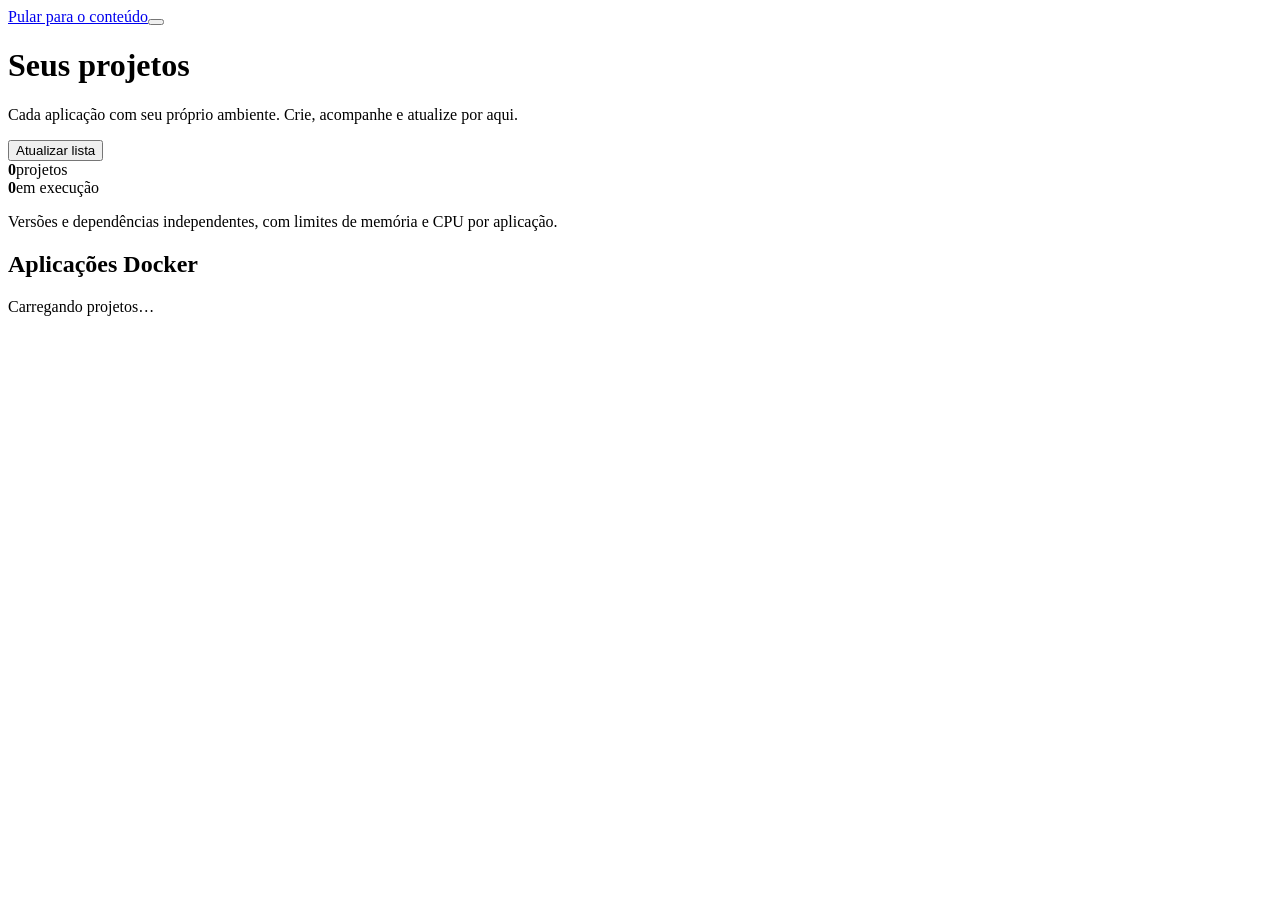
==== internal/web/frontend/containers.html @ 6f504de5 "feat: deploy isolated application containers from the dashboard" ====
<!doctype html>
<html lang="pt-BR"><head><meta charset="utf-8"><meta name="viewport" content="width=device-width,initial-scale=1"><title>Projetos · Pulso</title><link rel="icon" href="/assets/pulso-mark.svg"><link rel="stylesheet" href="/assets/brand.css"><link rel="stylesheet" href="/assets/dashboard.css"><link rel="stylesheet" href="/assets/applications.css"><link rel="stylesheet" href="/assets/updates.css"><link rel="stylesheet" href="/assets/containers.css"><script src="/assets/shell.js" defer></script><script src="/assets/updates.js" defer></script><script src="/assets/access.js" defer></script><script src="/assets/path-browser.js" defer></script><script src="/assets/containers.js" defer></script></head>
<body data-page="projects"><a class="skip-link" href="#main-content">Pular para o conteúdo</a><button id="navigation-overlay" class="navigation-overlay" aria-label="Fechar navegação" tabindex="-1"></button><div class="app-shell"><aside id="app-sidebar" class="sidebar" aria-label="Menu do espaço de trabalho"></aside><div class="workspace-content"><header id="app-header" class="app-header"></header><main id="main-content" class="main-content">
<div class="page-intro"><div><h1>Seus projetos</h1><p>Cada aplicação com seu próprio ambiente. Crie, acompanhe e atualize por aqui.</p></div><div class="page-actions"><button class="btn" id="containers-refresh">Atualizar lista</button><button class="btn btn-primary" id="container-new" data-admin-only hidden>Novo projeto</button></div></div>
<div class="projects-overview"><div><strong id="containers-total">0</strong><span>projetos</span></div><div><strong id="containers-running">0</strong><span>em execução</span></div><p>Versões e dependências independentes, com limites de memória e CPU por aplicação.</p></div>
<p id="containers-error" class="application-error" role="alert" hidden></p><section class="panel" aria-labelledby="containers-heading"><div class="panel-heading"><div><h2 id="containers-heading">Aplicações Docker</h2><p id="containers-status" role="status">Carregando projetos…</p></div></div><div id="containers-list" class="container-list"></div></section>
<section class="panel container-log-panel" id="containers-log-panel" hidden><div class="panel-heading"><h2 id="containers-log-title">Logs</h2><button class="btn" id="containers-log-close" aria-label="Fechar logs">Fechar</button></div><pre id="containers-logs" tabindex="0"></pre></section>
</main></div></div>
<dialog id="container-dialog" class="container-dialog" aria-labelledby="container-title"><div class="application-heading"><div><h2 id="container-title">Novo projeto</h2><p>Escolha a origem. O Pulso prepara e inicia o contêiner.</p></div><button class="btn" id="container-close" type="button" aria-label="Fechar formulário">×</button></div>
<form id="container-form" autocomplete="off"><fieldset id="container-fields"><label for="container-name">Nome do projeto</label><input id="container-name" required maxlength="80" pattern="[A-Za-z0-9][A-Za-z0-9_.\-]*" placeholder="minha-api">
<label for="container-kind">Origem da aplicação</label><select id="container-kind"><option value="image">Imagem Docker pronta</option><option value="node">Projeto Node.js</option><option value="python">Projeto Python</option><option value="dockerfile">Projeto com Dockerfile</option></select>
<div id="container-image-fields"><label for="container-image">Imagem</label><input id="container-image" placeholder="nginx:alpine" required><label class="container-checkbox"><input type="checkbox" id="container-pull">Baixar novamente a imagem antes de implantar</label></div>
<div id="container-source-fields" hidden><label for="container-source">Pasta do projeto no servidor</label><div class="application-path-row"><input id="container-source" placeholder="/srv/minha-api"><button class="btn" id="container-source-choose" type="button">Selecionar pasta</button></div><p class="container-help">O código é compilado em uma imagem própria. Marque Reconstruir imagem ao editar para publicar alterações no código. Limite de 64 MiB; .env, .git e ambientes locais ficam fora da imagem.</p><label class="container-checkbox" id="container-rebuild-field" hidden><input type="checkbox" id="container-rebuild">Reconstruir imagem com o código da pasta</label><div id="container-version-field"><label for="container-version">Versão do ambiente</label><select id="container-version"></select></div></div>
<div class="container-two-columns"><div><label for="container-port">Porta da aplicação (opcional)</label><input id="container-port" type="number" min="1" max="65535" placeholder="8080"></div><div><label for="container-host-port">Porta no servidor (opcional)</label><input id="container-host-port" type="number" min="1" max="65535" placeholder="Automática"></div></div><p class="container-help">Aplicações sem acesso HTTP podem ficar sem porta. As portas publicadas ficam acessíveis pelo endereço do servidor.</p>
<div class="container-two-columns"><div><label for="container-memory">Limite de memória (MiB)</label><input id="container-memory" type="number" min="32" max="1048576" value="512" required></div><div><label for="container-cpus">Limite de CPU (núcleos)</label><input id="container-cpus" type="number" min="0.1" max="128" step="0.1" value="1" required></div></div>
<label for="container-data">Pasta persistente dentro do contêiner (opcional)</label><input id="container-data" placeholder="/data"><p class="container-help">Os arquivos dessa pasta ficam em um volume próprio e sobrevivem às recriações. Excluir o projeto mantém esse volume.</p>
<label for="container-env-path">Carregar arquivo .env (opcional)</label><div class="application-path-row"><input id="container-env-path" placeholder="/srv/minha-api/.env"><button class="btn" id="container-env-choose" type="button">Selecionar</button><button class="btn" id="container-env-load" type="button">Carregar arquivo</button></div>
<label for="container-env">Variáveis de ambiente</label><textarea id="container-env" rows="6" spellcheck="false" placeholder="PORT=8080&#10;APP_ENV=production"></textarea><p class="container-help">Os valores são aplicados ao contêiner na implantação. Eles não são incluídos na imagem nem alteram o .env original do servidor.</p>
<details><summary>Comando de início personalizado</summary><label for="container-command">Um argumento por linha</label><textarea id="container-command" rows="4" spellcheck="false" placeholder="Deixe vazio para usar o comando da imagem ou do projeto"></textarea></details></fieldset>
<p id="container-form-error" class="application-error" role="alert" hidden></p><p id="container-form-status" role="status"></p><div class="application-footer"><button class="btn" id="container-cancel" type="button">Cancelar</button><button class="btn btn-primary" id="container-submit" type="submit">Implantar projeto</button></div></form></dialog>
<dialog id="path-browser" aria-labelledby="path-browser-title" aria-describedby="path-browser-description">
      <div class="application-heading"><div><h2 id="path-browser-title">Selecionar arquivo</h2><p id="path-browser-description">Arquivos disponíveis para esta instalação do Pulso.</p></div><button class="btn application-close" id="path-browser-close" type="button" aria-label="Fechar seleção">×</button></div>
      <div class="path-browser-content"><p id="path-browser-context" class="path-browser-context"></p><div id="path-browser-roots" class="path-browser-roots" aria-label="Pastas de projetos"></div>
        <form id="path-browser-form"><label for="path-browser-location">Pasta</label><div class="application-path-row"><input id="path-browser-location" autocomplete="off" spellcheck="false"><button class="btn" type="submit">Abrir</button><button class="btn" type="button" id="path-browser-parent">Subir pasta</button></div></form>
        <p id="path-browser-error" class="application-error" role="alert" hidden></p><p id="path-browser-status" role="status"></p><ul id="path-browser-entries" class="path-browser-entries" aria-label="Arquivos e pastas"></ul>
        <button class="btn" type="button" id="path-browser-more" hidden>Carregar mais</button>
        <div class="dialog-actions"><button class="btn" type="button" id="path-browser-cancel">Cancelar</button><button class="btn btn-primary" type="button" id="path-browser-use" hidden>Usar esta pasta</button></div>
      </div>
    </dialog></body></html>
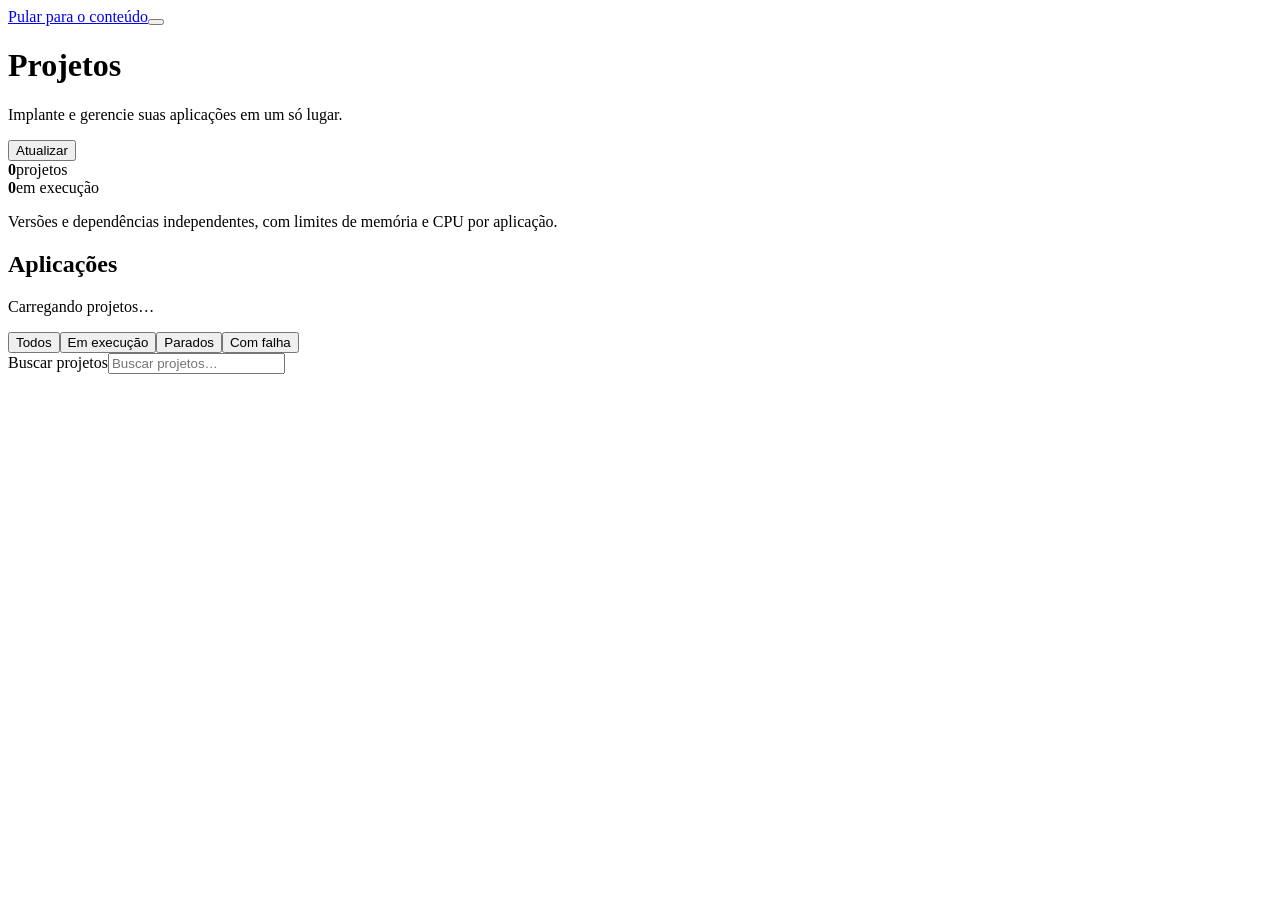
==== commit 1c630ebe: "feat: adapt dashboard layout from Dokploy" ====
--- a/internal/web/frontend/containers.html
+++ b/internal/web/frontend/containers.html
@@ -1,22 +1,22 @@
 <!doctype html>
-<html lang="pt-BR"><head><meta charset="utf-8"><meta name="viewport" content="width=device-width,initial-scale=1"><title>Projetos · Pulso</title><link rel="icon" href="/assets/pulso-mark.svg"><link rel="stylesheet" href="/assets/brand.css"><link rel="stylesheet" href="/assets/dashboard.css"><link rel="stylesheet" href="/assets/applications.css"><link rel="stylesheet" href="/assets/updates.css"><link rel="stylesheet" href="/assets/containers.css"><script src="/assets/shell.js" defer></script><script src="/assets/updates.js" defer></script><script src="/assets/access.js" defer></script><script src="/assets/path-browser.js" defer></script><script src="/assets/containers.js" defer></script></head>
+<html lang="pt-BR"><head><meta charset="utf-8"><meta name="viewport" content="width=device-width,initial-scale=1"><title>Projetos · Pulso</title><link rel="icon" href="/assets/pulso-mark.svg"><script src="/assets/theme.js"></script><link rel="stylesheet" href="/assets/brand.css"><link rel="stylesheet" href="/assets/dashboard.css"><link rel="stylesheet" href="/assets/applications.css"><link rel="stylesheet" href="/assets/updates.css"><link rel="stylesheet" href="/assets/containers.css"><script src="/assets/shell.js" defer></script><script src="/assets/updates.js" defer></script><script src="/assets/access.js" defer></script><script src="/assets/path-browser.js" defer></script><script src="/assets/containers.js" defer></script></head>
 <body data-page="projects"><a class="skip-link" href="#main-content">Pular para o conteúdo</a><button id="navigation-overlay" class="navigation-overlay" aria-label="Fechar navegação" tabindex="-1"></button><div class="app-shell"><aside id="app-sidebar" class="sidebar" aria-label="Menu do espaço de trabalho"></aside><div class="workspace-content"><header id="app-header" class="app-header"></header><main id="main-content" class="main-content">
-<div class="page-intro"><div><h1>Seus projetos</h1><p>Cada aplicação com seu próprio ambiente. Crie, acompanhe e atualize por aqui.</p></div><div class="page-actions"><button class="btn" id="containers-refresh">Atualizar lista</button><button class="btn btn-primary" id="container-new" data-admin-only hidden>Novo projeto</button></div></div>
+<div class="page-intro"><div><h1>Projetos</h1><p>Implante e gerencie suas aplicações em um só lugar.</p></div><div class="page-actions"><button class="btn" id="containers-refresh"><span data-icon="refresh"></span>Atualizar</button><button class="btn btn-primary" id="container-new" data-admin-only hidden><span data-icon="plus"></span>Novo projeto</button></div></div>
 <div class="projects-overview"><div><strong id="containers-total">0</strong><span>projetos</span></div><div><strong id="containers-running">0</strong><span>em execução</span></div><p>Versões e dependências independentes, com limites de memória e CPU por aplicação.</p></div>
-<p id="containers-error" class="application-error" role="alert" hidden></p><section class="panel" aria-labelledby="containers-heading"><div class="panel-heading"><div><h2 id="containers-heading">Aplicações Docker</h2><p id="containers-status" role="status">Carregando projetos…</p></div></div><div id="containers-list" class="container-list"></div></section>
+<p id="containers-error" class="application-error" role="alert" hidden></p><section class="panel projects-panel" aria-labelledby="containers-heading"><div class="panel-heading"><div><h2 id="containers-heading">Aplicações</h2><p id="containers-status" role="status">Carregando projetos…</p></div></div><div class="projects-toolbar"><div class="filter-tabs" role="group" aria-label="Filtrar projetos"><button class="filter-tab is-active" type="button" data-project-status="all" aria-pressed="true">Todos</button><button class="filter-tab" type="button" data-project-status="running" aria-pressed="false">Em execução</button><button class="filter-tab" type="button" data-project-status="stopped" aria-pressed="false">Parados</button><button class="filter-tab" type="button" data-project-status="failed" aria-pressed="false">Com falha</button></div><label class="search"><span data-icon="search"></span><span class="sr-only">Buscar projetos</span><input id="containers-search" type="search" placeholder="Buscar projetos…" autocomplete="off"></label></div><div id="containers-list" class="container-list"></div></section>
 <section class="panel container-log-panel" id="containers-log-panel" hidden><div class="panel-heading"><h2 id="containers-log-title">Logs</h2><button class="btn" id="containers-log-close" aria-label="Fechar logs">Fechar</button></div><pre id="containers-logs" tabindex="0"></pre></section>
 </main></div></div>
 <dialog id="container-dialog" class="container-dialog" aria-labelledby="container-title"><div class="application-heading"><div><h2 id="container-title">Novo projeto</h2><p>Escolha a origem. O Pulso prepara e inicia o contêiner.</p></div><button class="btn" id="container-close" type="button" aria-label="Fechar formulário">×</button></div>
-<form id="container-form" autocomplete="off"><fieldset id="container-fields"><label for="container-name">Nome do projeto</label><input id="container-name" required maxlength="80" pattern="[A-Za-z0-9][A-Za-z0-9_.\-]*" placeholder="minha-api">
+<form id="container-form" autocomplete="off"><fieldset id="container-fields"><section class="container-form-section"><h3><span data-icon="package"></span>Aplicação</h3><p>Escolha o ambiente e a origem do seu projeto.</p><label for="container-name">Nome do projeto</label><input id="container-name" required maxlength="80" pattern="[A-Za-z0-9][A-Za-z0-9_.\-]*" placeholder="minha-api">
 <label for="container-kind">Origem da aplicação</label><select id="container-kind"><option value="image">Imagem Docker pronta</option><option value="node">Projeto Node.js</option><option value="python">Projeto Python</option><option value="dockerfile">Projeto com Dockerfile</option></select>
 <div id="container-image-fields"><label for="container-image">Imagem</label><input id="container-image" placeholder="nginx:alpine" required><label class="container-checkbox"><input type="checkbox" id="container-pull">Baixar novamente a imagem antes de implantar</label></div>
 <div id="container-source-fields" hidden><label for="container-source">Pasta do projeto no servidor</label><div class="application-path-row"><input id="container-source" placeholder="/srv/minha-api"><button class="btn" id="container-source-choose" type="button">Selecionar pasta</button></div><p class="container-help">O código é compilado em uma imagem própria. Marque Reconstruir imagem ao editar para publicar alterações no código. Limite de 64 MiB; .env, .git e ambientes locais ficam fora da imagem.</p><label class="container-checkbox" id="container-rebuild-field" hidden><input type="checkbox" id="container-rebuild">Reconstruir imagem com o código da pasta</label><div id="container-version-field"><label for="container-version">Versão do ambiente</label><select id="container-version"></select></div></div>
-<div class="container-two-columns"><div><label for="container-port">Porta da aplicação (opcional)</label><input id="container-port" type="number" min="1" max="65535" placeholder="8080"></div><div><label for="container-host-port">Porta no servidor (opcional)</label><input id="container-host-port" type="number" min="1" max="65535" placeholder="Automática"></div></div><p class="container-help">Aplicações sem acesso HTTP podem ficar sem porta. As portas publicadas ficam acessíveis pelo endereço do servidor.</p>
+</section><section class="container-form-section"><h3><span data-icon="server"></span>Rede e recursos</h3><div class="container-two-columns"><div><label for="container-port">Porta da aplicação (opcional)</label><input id="container-port" type="number" min="1" max="65535" placeholder="8080"></div><div><label for="container-host-port">Porta no servidor (opcional)</label><input id="container-host-port" type="number" min="1" max="65535" placeholder="Automática"></div></div><p class="container-help">Aplicações sem acesso HTTP podem ficar sem porta. As portas publicadas ficam acessíveis pelo endereço do servidor.</p>
 <div class="container-two-columns"><div><label for="container-memory">Limite de memória (MiB)</label><input id="container-memory" type="number" min="32" max="1048576" value="512" required></div><div><label for="container-cpus">Limite de CPU (núcleos)</label><input id="container-cpus" type="number" min="0.1" max="128" step="0.1" value="1" required></div></div>
 <label for="container-data">Pasta persistente dentro do contêiner (opcional)</label><input id="container-data" placeholder="/data"><p class="container-help">Os arquivos dessa pasta ficam em um volume próprio e sobrevivem às recriações. Excluir o projeto mantém esse volume.</p>
-<label for="container-env-path">Carregar arquivo .env (opcional)</label><div class="application-path-row"><input id="container-env-path" placeholder="/srv/minha-api/.env"><button class="btn" id="container-env-choose" type="button">Selecionar</button><button class="btn" id="container-env-load" type="button">Carregar arquivo</button></div>
+</section><section class="container-form-section"><h3><span data-icon="terminal"></span>Ambiente</h3><p>Carregue um .env ou informe as variáveis da aplicação.</p><label for="container-env-path">Carregar arquivo .env (opcional)</label><div class="application-path-row"><input id="container-env-path" placeholder="/srv/minha-api/.env"><button class="btn" id="container-env-choose" type="button">Selecionar</button><button class="btn" id="container-env-load" type="button">Carregar arquivo</button></div>
 <label for="container-env">Variáveis de ambiente</label><textarea id="container-env" rows="6" spellcheck="false" placeholder="PORT=8080&#10;APP_ENV=production"></textarea><p class="container-help">Os valores são aplicados ao contêiner na implantação. Eles não são incluídos na imagem nem alteram o .env original do servidor.</p>
-<details><summary>Comando de início personalizado</summary><label for="container-command">Um argumento por linha</label><textarea id="container-command" rows="4" spellcheck="false" placeholder="Deixe vazio para usar o comando da imagem ou do projeto"></textarea></details></fieldset>
+<details><summary>Comando de início personalizado</summary><label for="container-command">Um argumento por linha</label><textarea id="container-command" rows="4" spellcheck="false" placeholder="Deixe vazio para usar o comando da imagem ou do projeto"></textarea></details></section></fieldset>
 <p id="container-form-error" class="application-error" role="alert" hidden></p><p id="container-form-status" role="status"></p><div class="application-footer"><button class="btn" id="container-cancel" type="button">Cancelar</button><button class="btn btn-primary" id="container-submit" type="submit">Implantar projeto</button></div></form></dialog>
 <dialog id="path-browser" aria-labelledby="path-browser-title" aria-describedby="path-browser-description">
       <div class="application-heading"><div><h2 id="path-browser-title">Selecionar arquivo</h2><p id="path-browser-description">Arquivos disponíveis para esta instalação do Pulso.</p></div><button class="btn application-close" id="path-browser-close" type="button" aria-label="Fechar seleção">×</button></div>
